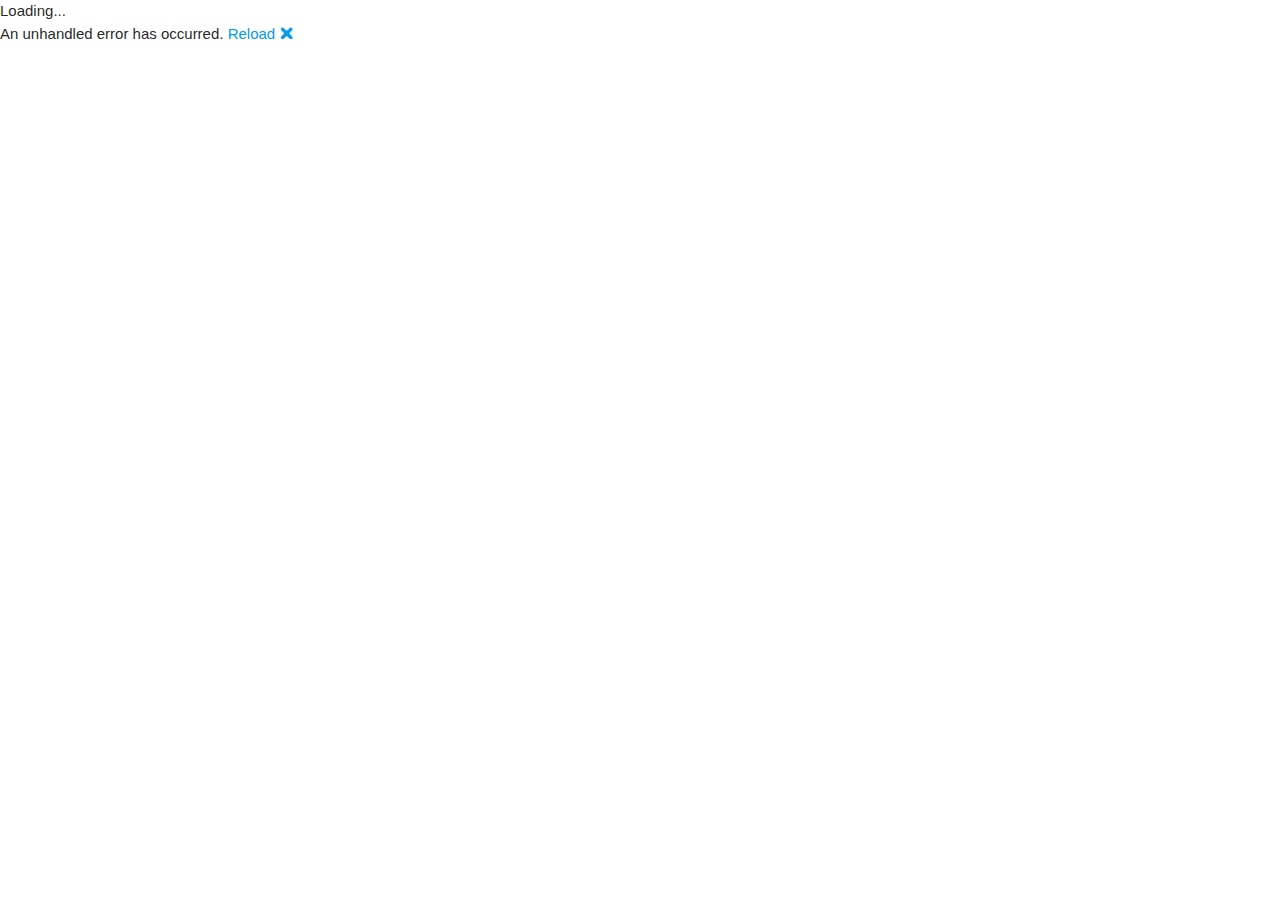
==== index.html @ cdb5dd98 "Deploying to gh-pages from @ firecracker37/ConwayBlazorWASM@9b36a528c00f5c458dd3434a28ffa8692ea498f6" ====
<!DOCTYPE html>
<html lang="en">

<head>
    <meta charset="utf-8" />
    <title>Conway's Game of Life</title>
    <base href="/ConwayBlazorWASM/" />
    <link rel="stylesheet" href="https://cdnjs.cloudflare.com/ajax/libs/materialize/1.0.0/css/materialize.min.css">
    <link href="/ConwayBlazorWASM/css/app.css" rel="stylesheet" />

    <link href="ConwayClient.styles.css" rel="stylesheet" />
</head>

<body>
    <div id="app">Loading...</div>

    <div id="blazor-error-ui">
        An unhandled error has occurred.
        <a href="" class="reload">Reload</a>
        <a class="dismiss">🗙</a>
    </div>
    <script src="https://cdnjs.cloudflare.com/ajax/libs/materialize/1.0.0/js/materialize.min.js"></script>
    <script src="/ConwayBlazorWASM/_content/Blazor.Extensions.Canvas/blazor.extensions.canvas.js"></script>
    <script src="/ConwayBlazorWASM/_framework/blazor.webassembly.js"></script>

    <script>
        window.addCanvasClickListener = (dotnetHelper) => {
            const canvas = document.querySelector('canvas');
            if (canvas) {
                canvas.addEventListener('click', (event) => {
                    const rect = canvas.getBoundingClientRect();
                    const x = event.clientX - rect.left;
                    const y = event.clientY - rect.top;
                    console.log('{From JS Listner} x:', x, 'y:', y);
                    dotnetHelper.invokeMethodAsync('CanvasClicked', x, y);
                });
            }
        };
    </script>

</body>

</html>
---- ConwayClient.styles.css ----
/* /MainLayout.razor.rz.scp.css */
main[b-rcmx4iv9mx] {
    min-height: calc(100dvh - 176px);
}
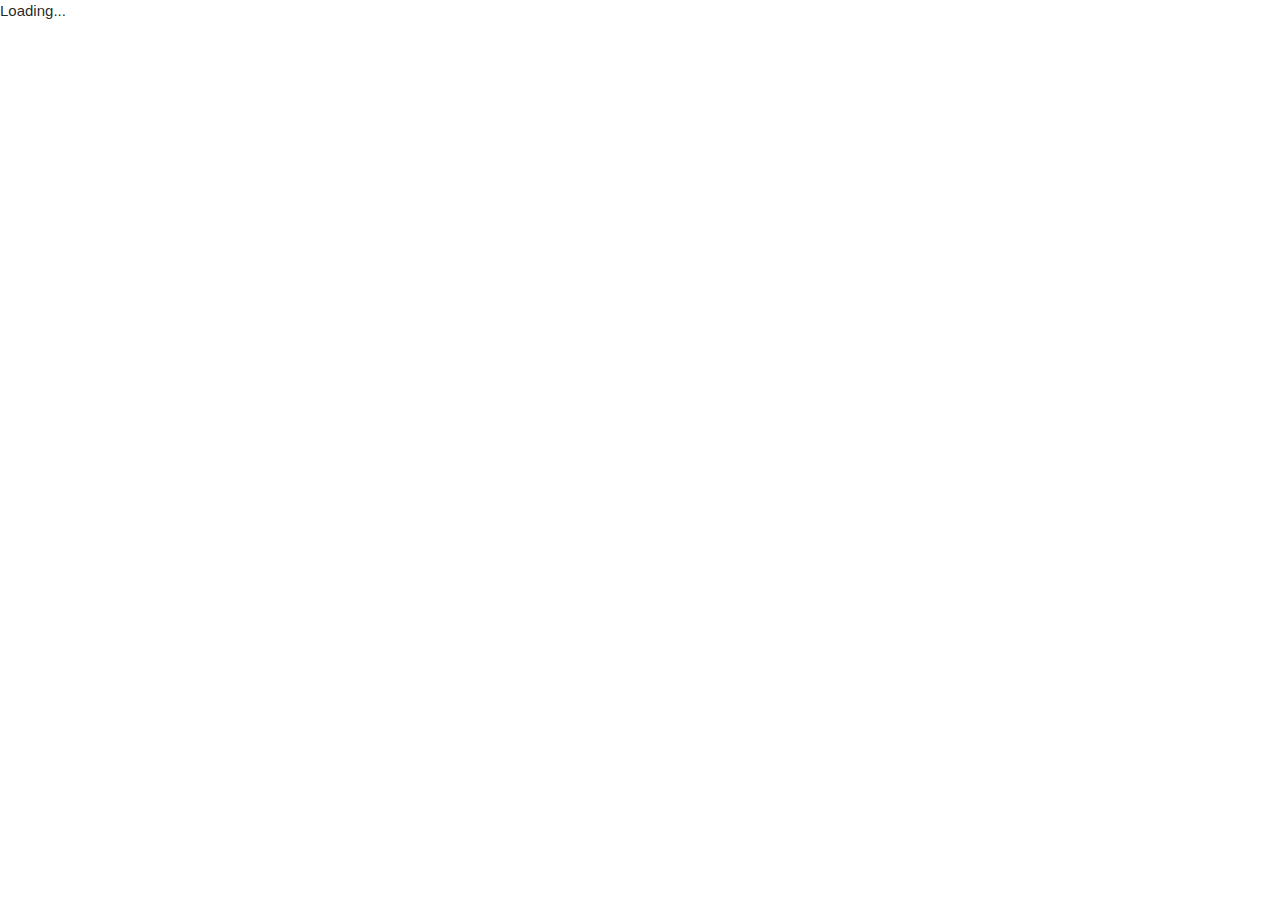
==== commit 38d0d10b: "Deploying to gh-pages from @ firecracker37/ConwayBlazorWASM@cf756ffc21910e20b814f5c3c23d8fd249674356" ====
--- a/index.html
+++ b/index.html
@@ -6,7 +6,7 @@
     <title>Conway's Game of Life</title>
     <base href="/ConwayBlazorWASM/" />
     <link rel="stylesheet" href="https://cdnjs.cloudflare.com/ajax/libs/materialize/1.0.0/css/materialize.min.css">
-    <link href="/ConwayBlazorWASM/css/app.css" rel="stylesheet" />
+    <link href="https://firecracker37.github.io/ConwayBlazorWASM/css/app.css" rel="stylesheet" />
 
     <link href="ConwayClient.styles.css" rel="stylesheet" />
 </head>
@@ -20,8 +20,8 @@
         <a class="dismiss">🗙</a>
     </div>
     <script src="https://cdnjs.cloudflare.com/ajax/libs/materialize/1.0.0/js/materialize.min.js"></script>
-    <script src="/ConwayBlazorWASM/_content/Blazor.Extensions.Canvas/blazor.extensions.canvas.js"></script>
-    <script src="/ConwayBlazorWASM/_framework/blazor.webassembly.js"></script>
+    <script src="https://firecracker37.github.io/ConwayBlazorWASM/_content/Blazor.Extensions.Canvas/blazor.extensions.canvas.js"></script>
+    <script src="https://firecracker37.github.io/ConwayBlazorWASM/_framework/blazor.webassembly.js"></script>
 
     <script>
         window.addCanvasClickListener = (dotnetHelper) => {
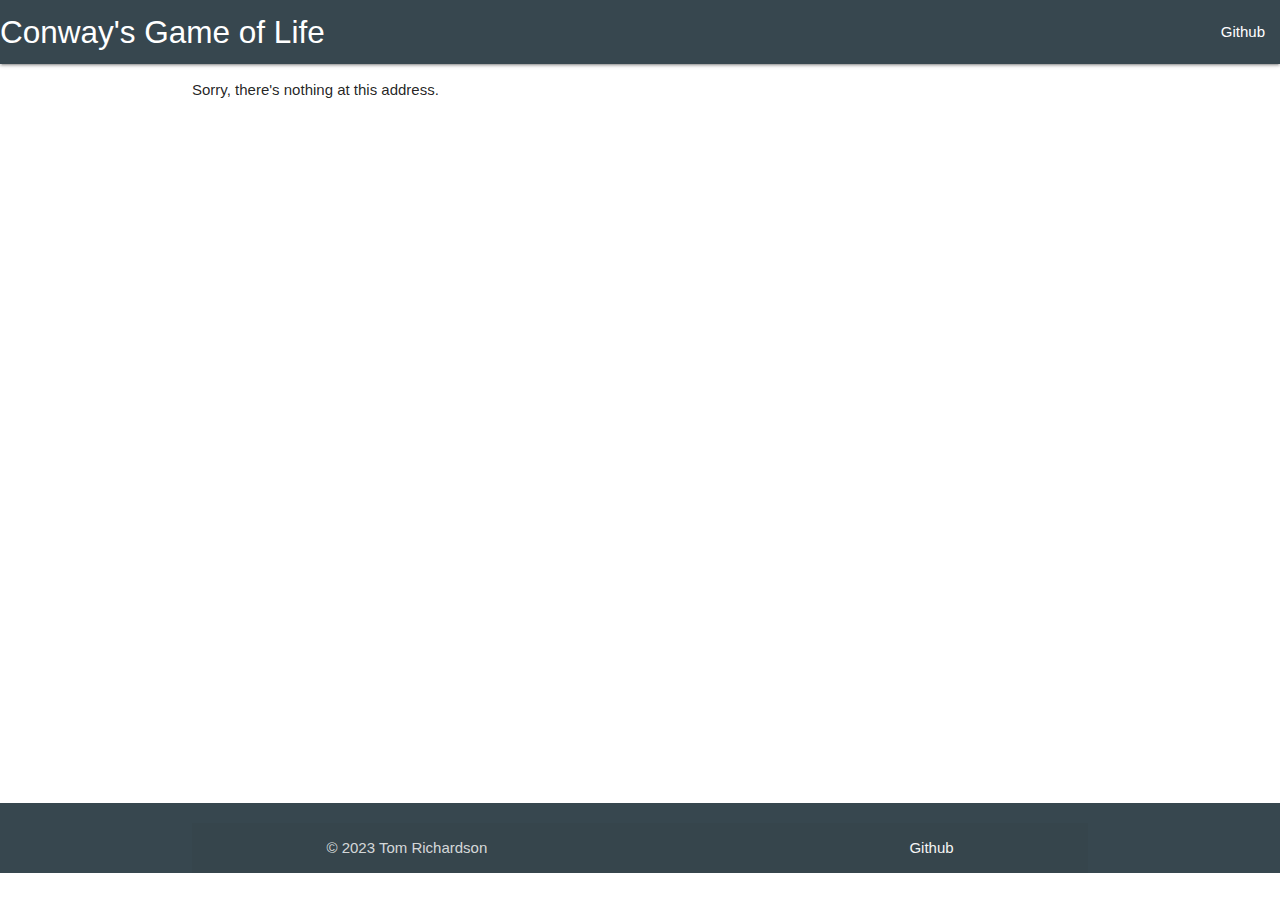
==== commit f1dc013e: "Deploying to gh-pages from @ firecracker37/ConwayBlazorWASM@d99ae7818414d2527161fc39543db0aae0f4d546" ====
--- a/index.html
+++ b/index.html
@@ -4,9 +4,9 @@
 <head>
     <meta charset="utf-8" />
     <title>Conway's Game of Life</title>
-    <base href="/ConwayBlazorWASM/" />
+    <base href="/" />
     <link rel="stylesheet" href="https://cdnjs.cloudflare.com/ajax/libs/materialize/1.0.0/css/materialize.min.css">
-    <link href="https://firecracker37.github.io/ConwayBlazorWASM/css/app.css" rel="stylesheet" />
+    <link href="/css/app.css" rel="stylesheet" />
 
     <link href="ConwayClient.styles.css" rel="stylesheet" />
 </head>
@@ -20,8 +20,8 @@
         <a class="dismiss">🗙</a>
     </div>
     <script src="https://cdnjs.cloudflare.com/ajax/libs/materialize/1.0.0/js/materialize.min.js"></script>
-    <script src="https://firecracker37.github.io/ConwayBlazorWASM/_content/Blazor.Extensions.Canvas/blazor.extensions.canvas.js"></script>
-    <script src="https://firecracker37.github.io/ConwayBlazorWASM/_framework/blazor.webassembly.js"></script>
+    <script src="/_content/Blazor.Extensions.Canvas/blazor.extensions.canvas.js"></script>
+    <script src="/_framework/blazor.webassembly.js"></script>
 
     <script>
         window.addCanvasClickListener = (dotnetHelper) => {
--- a/css/app.css
+++ b/css/app.css
@@ -0,0 +1,32 @@
+h1:focus {
+    outline: none;
+}
+
+#blazor-error-ui {
+    background: lightyellow;
+    bottom: 0;
+    box-shadow: 0 -1px 2px rgba(0, 0, 0, 0.2);
+    display: none;
+    left: 0;
+    padding: 0.6rem 1.25rem 0.7rem 1.25rem;
+    position: fixed;
+    width: 100%;
+    z-index: 1000;
+}
+
+    #blazor-error-ui .dismiss {
+        cursor: pointer;
+        position: absolute;
+        right: 0.75rem;
+        top: 0.5rem;
+    }
+
+.blazor-error-boundary {
+    background: url([data-uri]) no-repeat 1rem/1.8rem, #b32121;
+    padding: 1rem 1rem 1rem 3.7rem;
+    color: white;
+}
+
+    .blazor-error-boundary::after {
+        content: "An error has occurred."
+    }
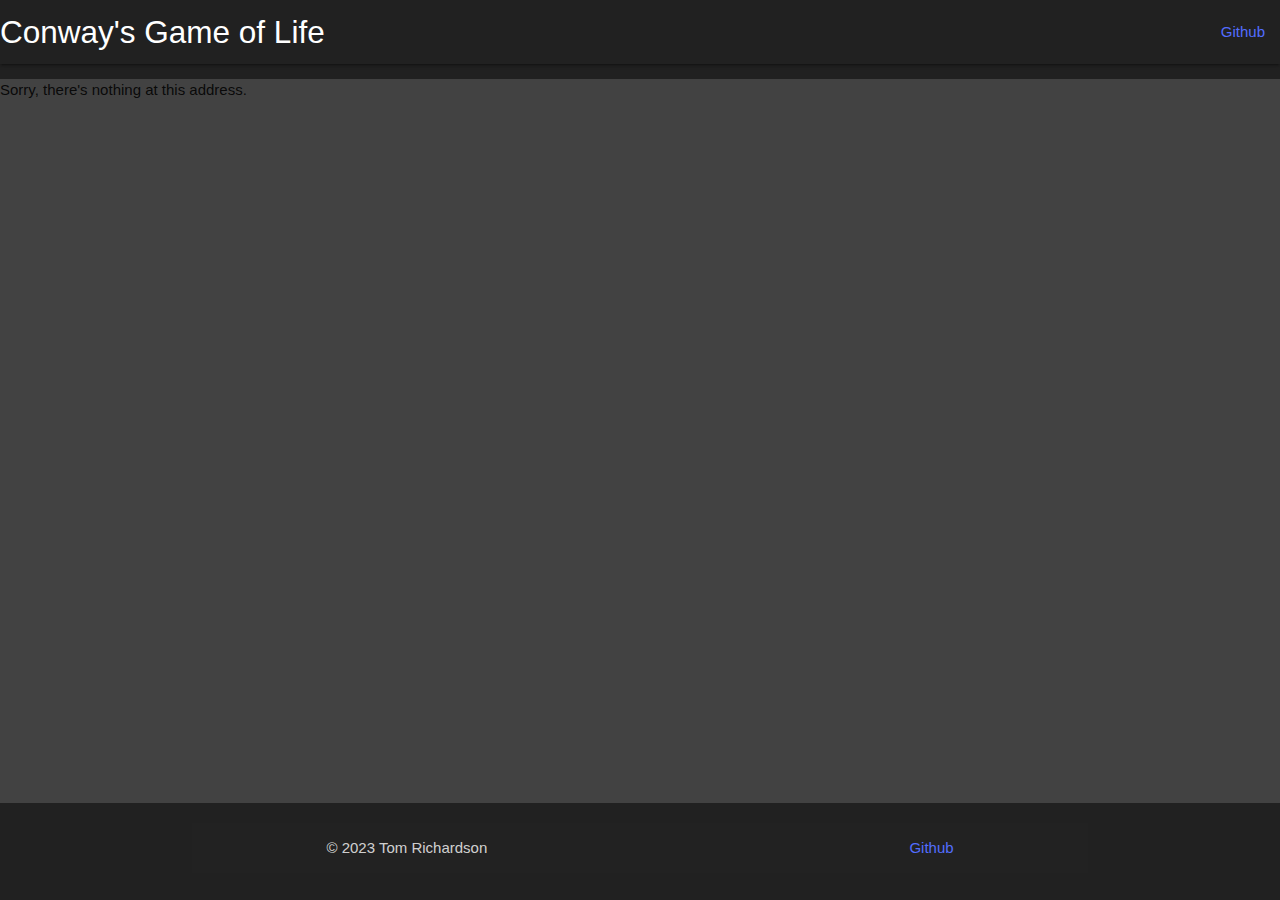
==== commit b103917f: "Deploying to gh-pages from @ firecracker37/ConwayBlazorWASM@96814a4213fab1f20681ec54d5a8e27b0ade8954" ====
--- a/index.html
+++ b/index.html
@@ -6,13 +6,23 @@
     <title>Conway's Game of Life</title>
     <base href="/" />
     <link rel="stylesheet" href="https://cdnjs.cloudflare.com/ajax/libs/materialize/1.0.0/css/materialize.min.css">
+    <link href="https://fonts.googleapis.com/icon?family=Material+Icons" rel="stylesheet">
     <link href="/css/app.css" rel="stylesheet" />
 
     <link href="ConwayClient.styles.css" rel="stylesheet" />
 </head>
 
-<body>
-    <div id="app">Loading...</div>
+<body class="grey darken-4">
+    <div id="app">
+        <div class="flex-container grey darken-4">
+            <div class="content center-align">
+                <h1 class="indigo-text text-lighten-3">Conway's Game of Life</h1>
+                <div class="loading-cell"></div>
+                <h4 class="deep-purple-text accent-2">Loading...</h4>
+            </div>
+        </div>
+
+    </div>
 
     <div id="blazor-error-ui">
         An unhandled error has occurred.
@@ -24,6 +34,14 @@
     <script src="/_framework/blazor.webassembly.js"></script>
 
     <script>
+        window.requestAnimationLoop = (dotnetHelper) => {
+            const loop = () => {
+                dotnetHelper.invokeMethodAsync('Render');
+                requestAnimationFrame(loop);
+            };
+            loop();
+        };
+
         window.addCanvasClickListener = (dotnetHelper) => {
             const canvas = document.querySelector('canvas');
             if (canvas) {
@@ -31,11 +49,81 @@
                     const rect = canvas.getBoundingClientRect();
                     const x = event.clientX - rect.left;
                     const y = event.clientY - rect.top;
-                    console.log('{From JS Listner} x:', x, 'y:', y);
                     dotnetHelper.invokeMethodAsync('CanvasClicked', x, y);
                 });
             }
         };
+
+        window.drawGridOnOffscreenCanvas = (offscreenCanvas, cellWidth, cellHeight, canvasWidth, canvasHeight) => {
+            const ctx = offscreenCanvas.getContext('2d');
+            ctx.strokeStyle = '#bdbdbd';
+            ctx.beginPath();
+
+            // Draw vertical lines
+            for (let x = 0; x <= canvasWidth; x += cellWidth) {
+                ctx.moveTo(x, 0);
+                ctx.lineTo(x, canvasHeight);
+            }
+
+            // Draw horizontal lines
+            for (let y = 0; y <= canvasHeight; y += cellHeight) {
+                ctx.moveTo(0, y);
+                ctx.lineTo(canvasWidth, y);
+            }
+
+            ctx.stroke();
+        };
+
+        window.createBufferCanvas = (width, height) => {
+            const bufferCanvas = new OffscreenCanvas(width, height);
+            return bufferCanvas;
+        };
+
+        window.transferGridContent = () => {
+            var canvases = document.querySelectorAll('canvas');
+            if (canvases.length < 3) {
+                console.error('Expected at least three canvas elements but found ' + canvases.length);
+                return;
+            }
+
+            var mainCanvas = canvases[0];
+            var gridCanvas = canvases[1]; // Canvas for grid lines
+            var mainContext = mainCanvas.getContext('2d');
+
+            // Transfer grid lines
+            mainContext.drawImage(gridCanvas, 0, 0);
+        };
+
+        window.transferBufferContent = () => {
+            var canvases = document.querySelectorAll('canvas');
+            if (canvases.length < 3) {
+                console.error('Expected at least three canvas elements but found ' + canvases.length);
+                return;
+            }
+
+            var mainCanvas = canvases[0];
+            var bufferCanvas = canvases[2]; // Canvas for buffering game state
+            var mainContext = mainCanvas.getContext('2d');
+
+            // Transfer game state from buffer canvas
+            mainContext.drawImage(bufferCanvas, 0, 0);
+        };
+        function togglePlayPauseIcon(isGameRunning) {
+            var iconElement = document.getElementById('playPauseIcon');
+            if (isGameRunning) {
+                iconElement.innerText = 'pause';
+            } else {
+                iconElement.innerText = 'play_arrow';
+            }
+        };
+
+        function resizeAllMaterializeTextareas() {
+            var textareas = document.querySelectorAll('textarea.materialize-textarea');
+            for (var i = 0; i < textareas.length; i++) {
+                M.textareaAutoResize(textareas[i]);
+            }
+        };
+
     </script>
 
 </body>
--- a/css/app.css
+++ b/css/app.css
@@ -1,3 +1,23 @@
+.flex-container {
+    display: flex;
+    align-items: center;
+    justify-content: center;
+    height: 100vh;
+}
+
+.content {
+    text-align: center;
+}
+
+.loading-cell {
+    width: 200px;
+    height: 200px;
+    background-color: #424242;
+    border: 5px solid #bdbdbd;
+    margin: 20px auto;
+    box-shadow: 0 4px 8px 0 rgba(0, 0, 0, 0.2), 0 6px 20px 0 rgba(0, 0, 0, 0.19); /* Adds a subtle shadow for depth */
+}
+
 h1:focus {
     outline: none;
 }
